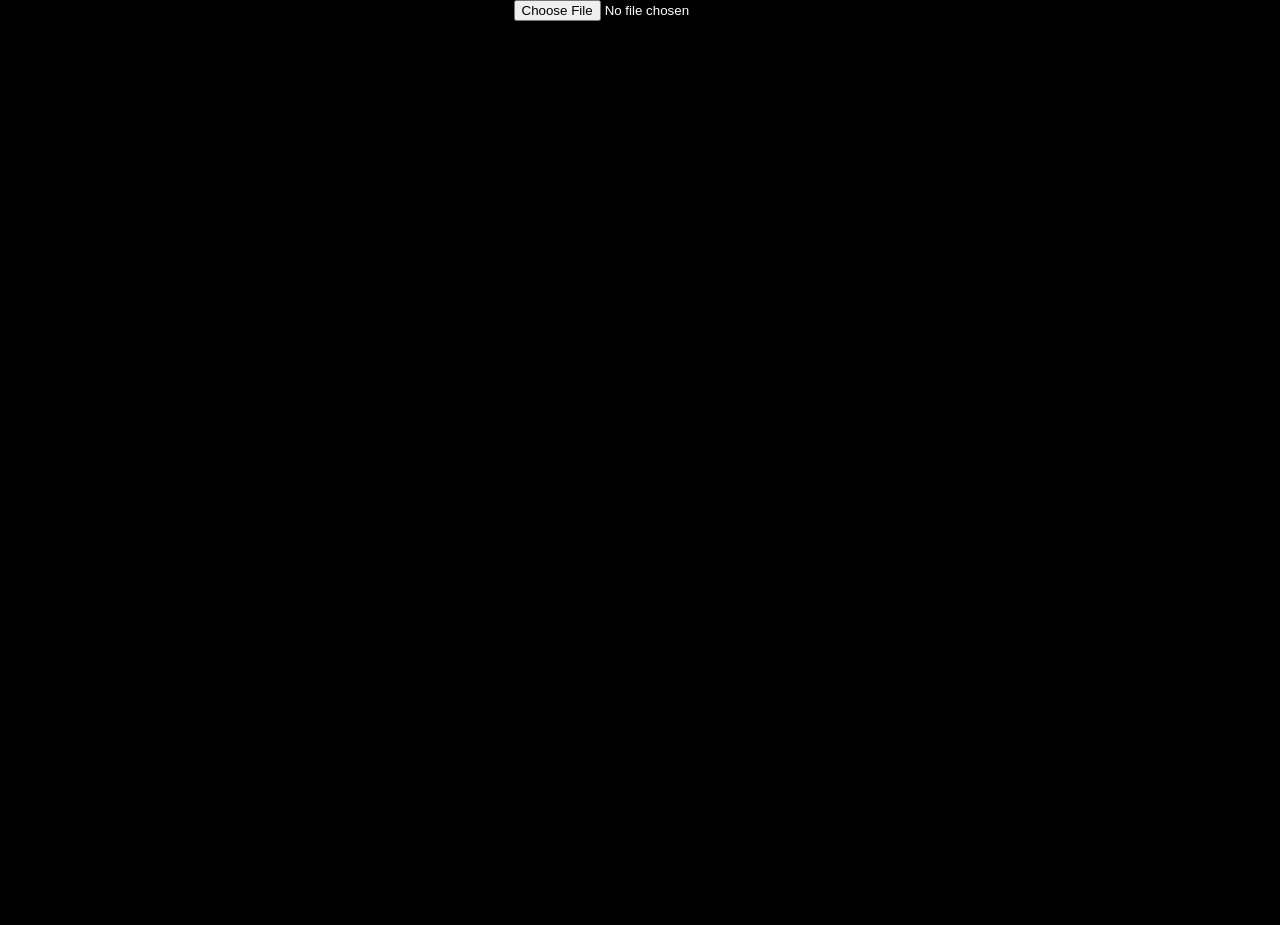
==== video-looper.html @ 015d4080 "Add basic video looper" ====
<!DOCTYPE html>
<html>
<head>
<meta charset="UTF-8">
<title>Video Looper</title>
<meta name="viewport" content="width=device-width, initial-scale=1.0">
<link rel="stylesheet" href="style.css">
</head>
<body>
<input type="file" id="file">
<video id="v" autoplay loop muted playsinline></video>
<script>
const v=document.getElementById('v')
document.getElementById('file').onchange=e=>{
const f=e.target.files[0]
if(f)v.src=URL.createObjectURL(f)
}
</script>
</body>
</html>
---- style.css ----
body{margin:0;background:black;color:white;font-family:sans-serif;text-align:center}
video{width:100vw;height:100vh;object-fit:contain}
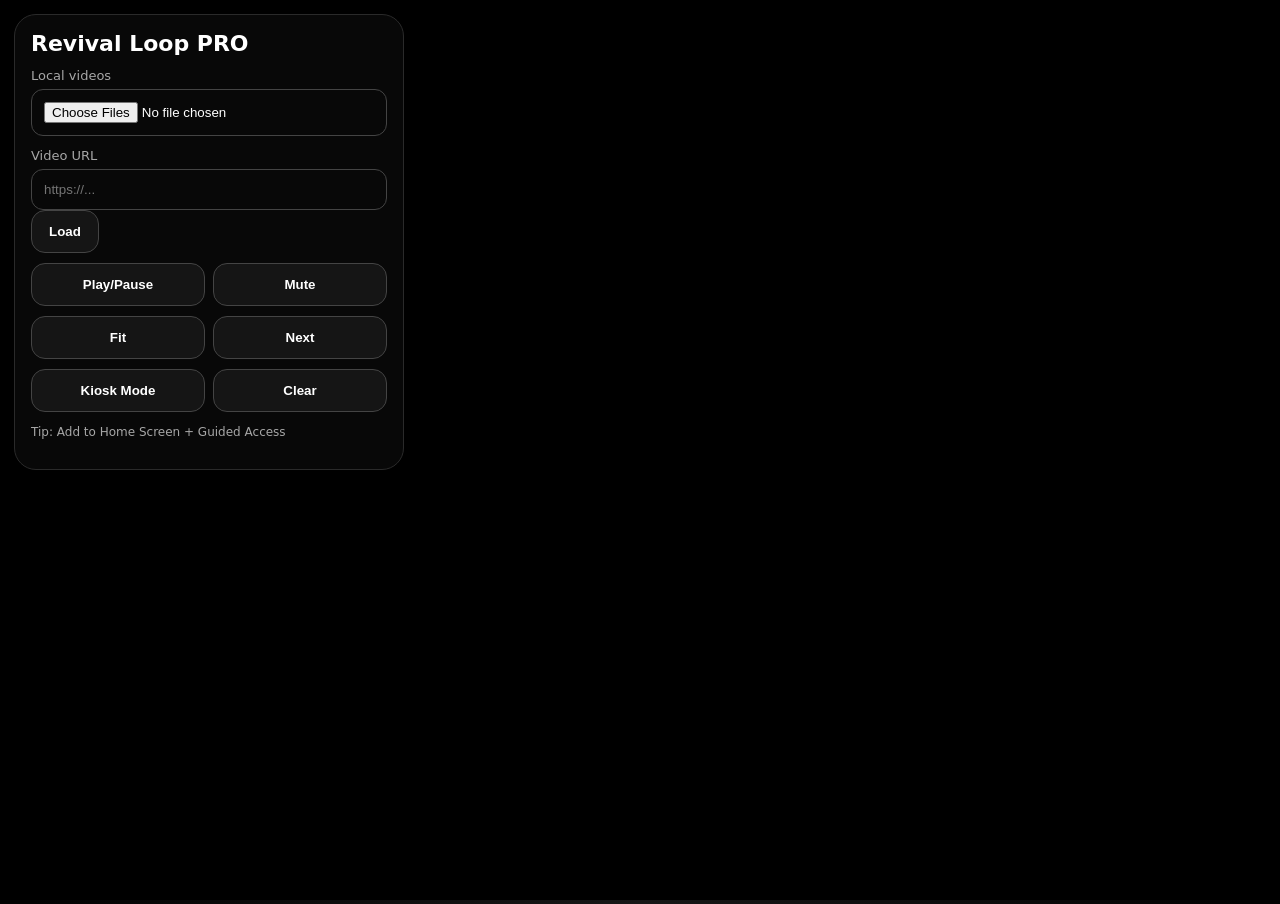
==== commit b626b2f1: "Upgrade to PRO video looper" ====
--- a/video-looper.html
+++ b/video-looper.html
@@ -1,20 +1,103 @@
 <!DOCTYPE html>
-<html>
+<html lang="en">
 <head>
 <meta charset="UTF-8">
-<title>Video Looper</title>
-<meta name="viewport" content="width=device-width, initial-scale=1.0">
+<title>Revival Video Looper PRO</title>
+<meta name="viewport" content="width=device-width, initial-scale=1.0, user-scalable=no">
 <link rel="stylesheet" href="style.css">
 </head>
-<body>
-<input type="file" id="file">
-<video id="v" autoplay loop muted playsinline></video>
+<body class="player-body">
+
+<video id="video" class="player-video" autoplay muted playsinline webkit-playsinline></video>
+
+<div id="panel" class="panel">
+<h1>Revival Loop PRO</h1>
+
+<label class="label">Local videos</label>
+<input type="file" id="files" accept="video/*" multiple>
+
+<label class="label">Video URL</label>
+<input id="url" placeholder="https://...">
+<button onclick="loadURL()">Load</button>
+
+<div class="row">
+<button onclick="togglePlay()">Play/Pause</button>
+<button onclick="toggleMute()">Mute</button>
+</div>
+
+<div class="row">
+<button onclick="fitMode()">Fit</button>
+<button onclick="next()">Next</button>
+</div>
+
+<div class="row">
+<button onclick="kiosk()">Kiosk Mode</button>
+<button onclick="clearList()">Clear</button>
+</div>
+
+<p class="hint">Tip: Add to Home Screen + Guided Access</p>
+</div>
+
+<button class="show-panel" onclick="showPanel()">⚙</button>
+
 <script>
-const v=document.getElementById('v')
-document.getElementById('file').onchange=e=>{
-const f=e.target.files[0]
-if(f)v.src=URL.createObjectURL(f)
+let list=[]
+let i=0
+let fit='contain'
+const v=document.getElementById('video')
+
+document.getElementById('files').onchange=e=>{
+list=[...e.target.files].map(f=>URL.createObjectURL(f))
+i=0
+play()
 }
+
+function loadURL(){
+const u=document.getElementById('url').value.trim()
+if(!u)return
+list=[u]
+i=0
+play()
+}
+
+function play(){
+if(!list.length)return
+v.src=list[i]
+v.loop=list.length===1
+v.play().catch(()=>{})
+}
+
+function next(){
+i=(i+1)%list.length
+play()
+}
+
+function togglePlay(){v.paused?v.play():v.pause()}
+function toggleMute(){v.muted=!v.muted}
+
+function fitMode(){
+fit=fit==='contain'?'cover':'contain'
+v.style.objectFit=fit
+}
+
+function kiosk(){
+document.getElementById('panel').style.display='none'
+document.body.classList.add('kiosk')
+v.play().catch(()=>{})
+}
+
+function showPanel(){
+document.getElementById('panel').style.display='block'
+document.body.classList.remove('kiosk')
+}
+
+function clearList(){list=[];v.removeAttribute('src');v.load()}
+
+v.addEventListener('ended',()=>{if(list.length>1)next()})
+v.addEventListener('error',()=>setTimeout(()=>play(),3000))
+
+document.body.onclick=()=>{if(document.body.classList.contains('kiosk'))v.play().catch(()=>{})}
 </script>
+
 </body>
 </html>
--- a/style.css
+++ b/style.css
@@ -1,2 +1 @@
-body{margin:0;background:black;color:white;font-family:sans-serif;text-align:center}
-video{width:100vw;height:100vh;object-fit:contain}+:root{--bg:#030303;--panel:#101010;--panel2:#171717;--text:#fff;--muted:#a7a7a7;--border:#2a2a2a;--glow:rgba(255,255,255,.14)}*{box-sizing:border-box}html,body{margin:0;background:radial-gradient(circle at top,#171717,#030303 55%);color:var(--text);font-family:-apple-system,BlinkMacSystemFont,Inter,system-ui,sans-serif}a{color:inherit;text-decoration:none}.shell{padding:28px;max-width:1180px;margin:auto}.hero{text-align:center;margin:9vh auto 42px}.eyebrow{letter-spacing:.22em;text-transform:uppercase;color:var(--muted);font-size:12px}.hero h1{font-size:clamp(46px,9vw,92px);line-height:.9;margin:0}.subtitle{color:var(--muted);font-size:20px;max-width:720px;margin:22px auto}.actions{margin-top:22px}.button,button{padding:13px 17px;border-radius:14px;border:1px solid #444;background:#151515;color:white;font-weight:700;display:inline-block}.primary{background:white;color:black}.status-card,.card,.panel,.page-card{background:linear-gradient(180deg,var(--panel2),var(--panel));border:1px solid var(--border);border-radius:22px;box-shadow:0 20px 80px rgba(0,0,0,.35)}.status-card{padding:22px;margin:0 auto 22px;max-width:760px}.grid{display:grid;grid-template-columns:repeat(auto-fit,minmax(230px,1fr));gap:16px}.card{padding:20px;min-height:178px;transition:.2s}.card:hover{transform:translateY(-3px);border-color:#777;box-shadow:0 0 40px var(--glow)}.card span{opacity:.35;font-size:12px}.card p,footer,.muted{color:var(--muted)}footer{text-align:center;margin:48px 0}.page{padding:28px;max-width:900px;margin:auto}.page h1{font-size:52px}.page-card{padding:22px;margin:16px 0}.player-body{width:100vw;height:100vh;overflow:hidden;background:#000}.player-video{width:100vw;height:100vh;object-fit:contain;background:#000}.panel{position:fixed;top:14px;left:14px;width:min(390px,calc(100vw - 28px));max-height:calc(100vh - 28px);overflow:auto;padding:16px;z-index:20;background:rgba(10,10,10,.88);backdrop-filter:blur(12px)}.panel h1{font-size:22px;margin:0 0 12px}.label{display:block;margin:12px 0 6px;color:var(--muted);font-size:13px}input,select,textarea{width:100%;padding:12px;border-radius:12px;border:1px solid #444;background:#080808;color:white}.row{display:flex;gap:8px;margin-top:10px}.row button{flex:1}.hint{font-size:12px;color:var(--muted);line-height:1.4}.show-panel{position:fixed;right:14px;bottom:14px;width:54px;height:54px;border-radius:50%;display:none;opacity:.35;z-index:30}.kiosk .show-panel{display:block}.badge{display:inline-block;border:1px solid #333;border-radius:999px;padding:6px 10px;color:var(--muted);font-size:12px;margin:4px}.danger{background:#2b1111}.success{background:#112b18}@media(max-width:600px){.shell,.page{padding:18px}.row{flex-direction:column}.hero{margin-top:5vh}}
